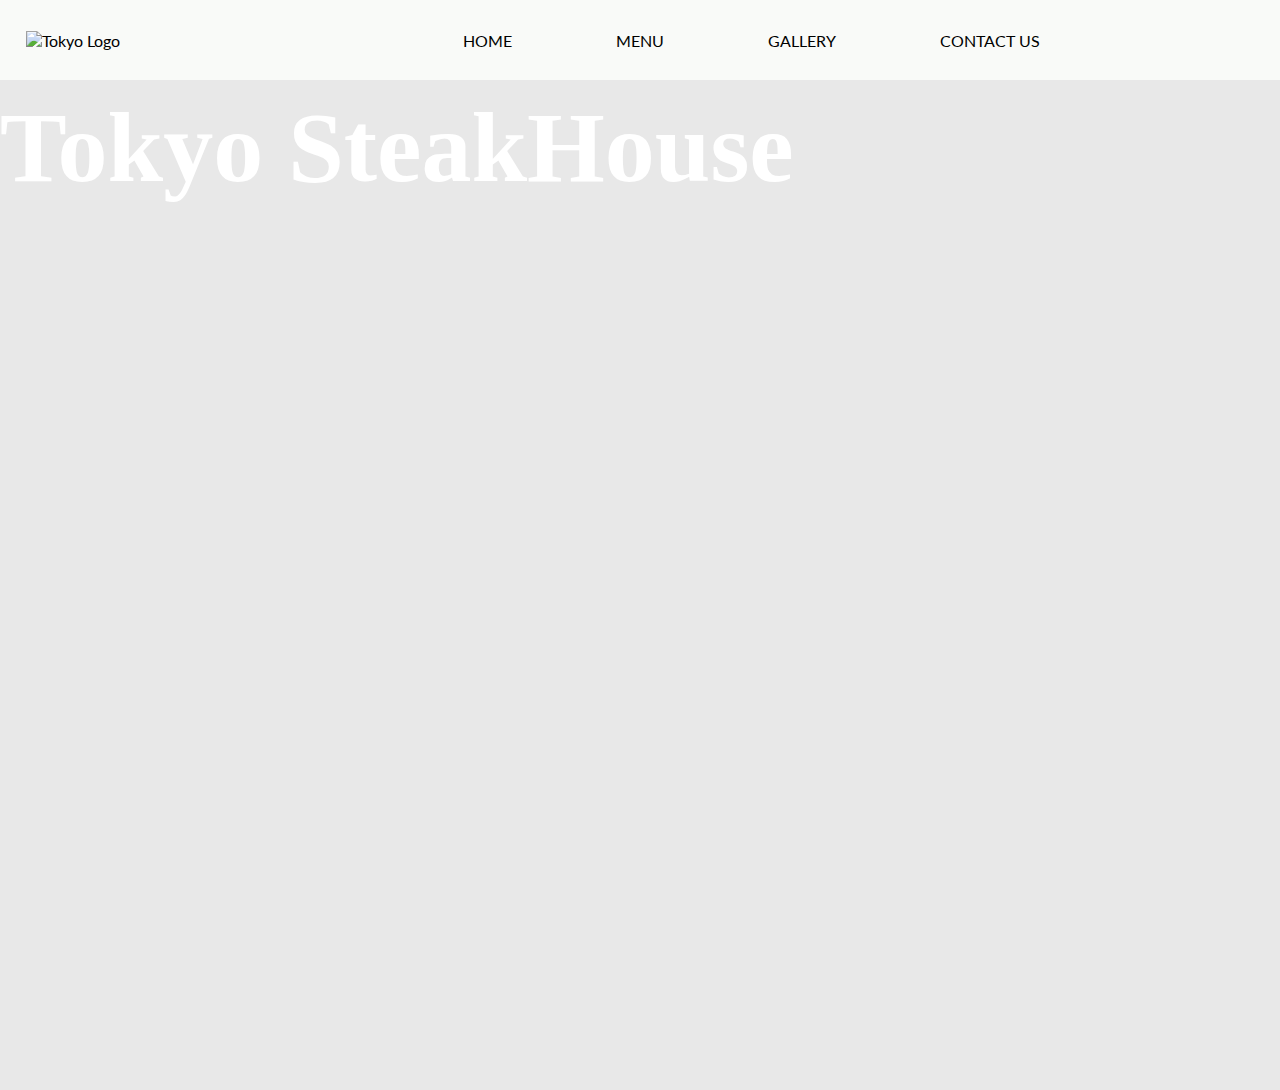
==== index.html @ f7da9d70 "finish navbar skeleton" ====
<!DOCTYPE html>
<html lang="en">
  <head>
    <meta charset="UTF-8" />
    <meta http-equiv="X-UA-Compatible" content="IE=edge" />
    <meta name="viewport" content="width=device-width, initial-scale=1.0" />
    <title>Tokyo Japanese SteakHouse</title>
    <link rel="stylesheet" href="style.css" />
  </head>
  <body>
    <nav>
      <img src="images/tokyo-logo-nobg.png" alt="Tokyo Logo" />
      <ul>
        <li><a href="#">HOME</a></li>
        <li><a href="#">MENU</a></li>
        <li><a href="#">GALLERY</a></li>
        <li><a href="#">CONTACT US</a></li>
      </ul>
    </nav>
    <main>
      <section id="intro" class="parallax"><h1>Tokyo SteakHouse</h1></section>
    </main>
  </body>
</html>
---- style.css ----
@import url("https://fonts.googleapis.com/css2?family=Lato&display=swap");

* {
  margin: 0;
  box-sizing: border-box;
}

/* disables horizontal scrolling */
html,
body {
  max-width: 100%;
  overflow-x: hidden;
  background-color: #e8e8e8;
}

.parallax {
  background-attachment: fixed;
  background-position: center;
  background-repeat: no-repeat;
  background-size: cover;
}

nav {
  font-family: "Lato", sans-serif;
  display: flex;
  justify-content: center;
  height: 10vh;
  align-items: center;
  border-bottom: 10px solid #e8e8e8;
  background-color: #f9faf8;
  top: 0;
  left: 0;
  right: 0;
  position: fixed;
  z-index: 9999;
}

nav img {
  margin-right: 5vw;
  margin-left: 2vw;
}
nav a {
  text-decoration: none;
  color: black;
  padding: 20px;
}

nav a:hover {
  font-size: 16px;
  color: red;
  transition: 500ms;
}
nav ul {
  list-style: none;
  display: flex;
  gap: 5vw;
  margin-right: auto;
  margin-left: auto;
}

#intro {
  background-image: url("images/sushi-1.png");
  margin-top: 10vh;
  min-height: 1000px;
}

#intro h1 {
  color: white;
  font-size: 100px;
}

/* 
to-do list (come back to)
navbar links
menu dropdown
make it work for mobile phones
slideshow in javascript on the first parallax image
*/
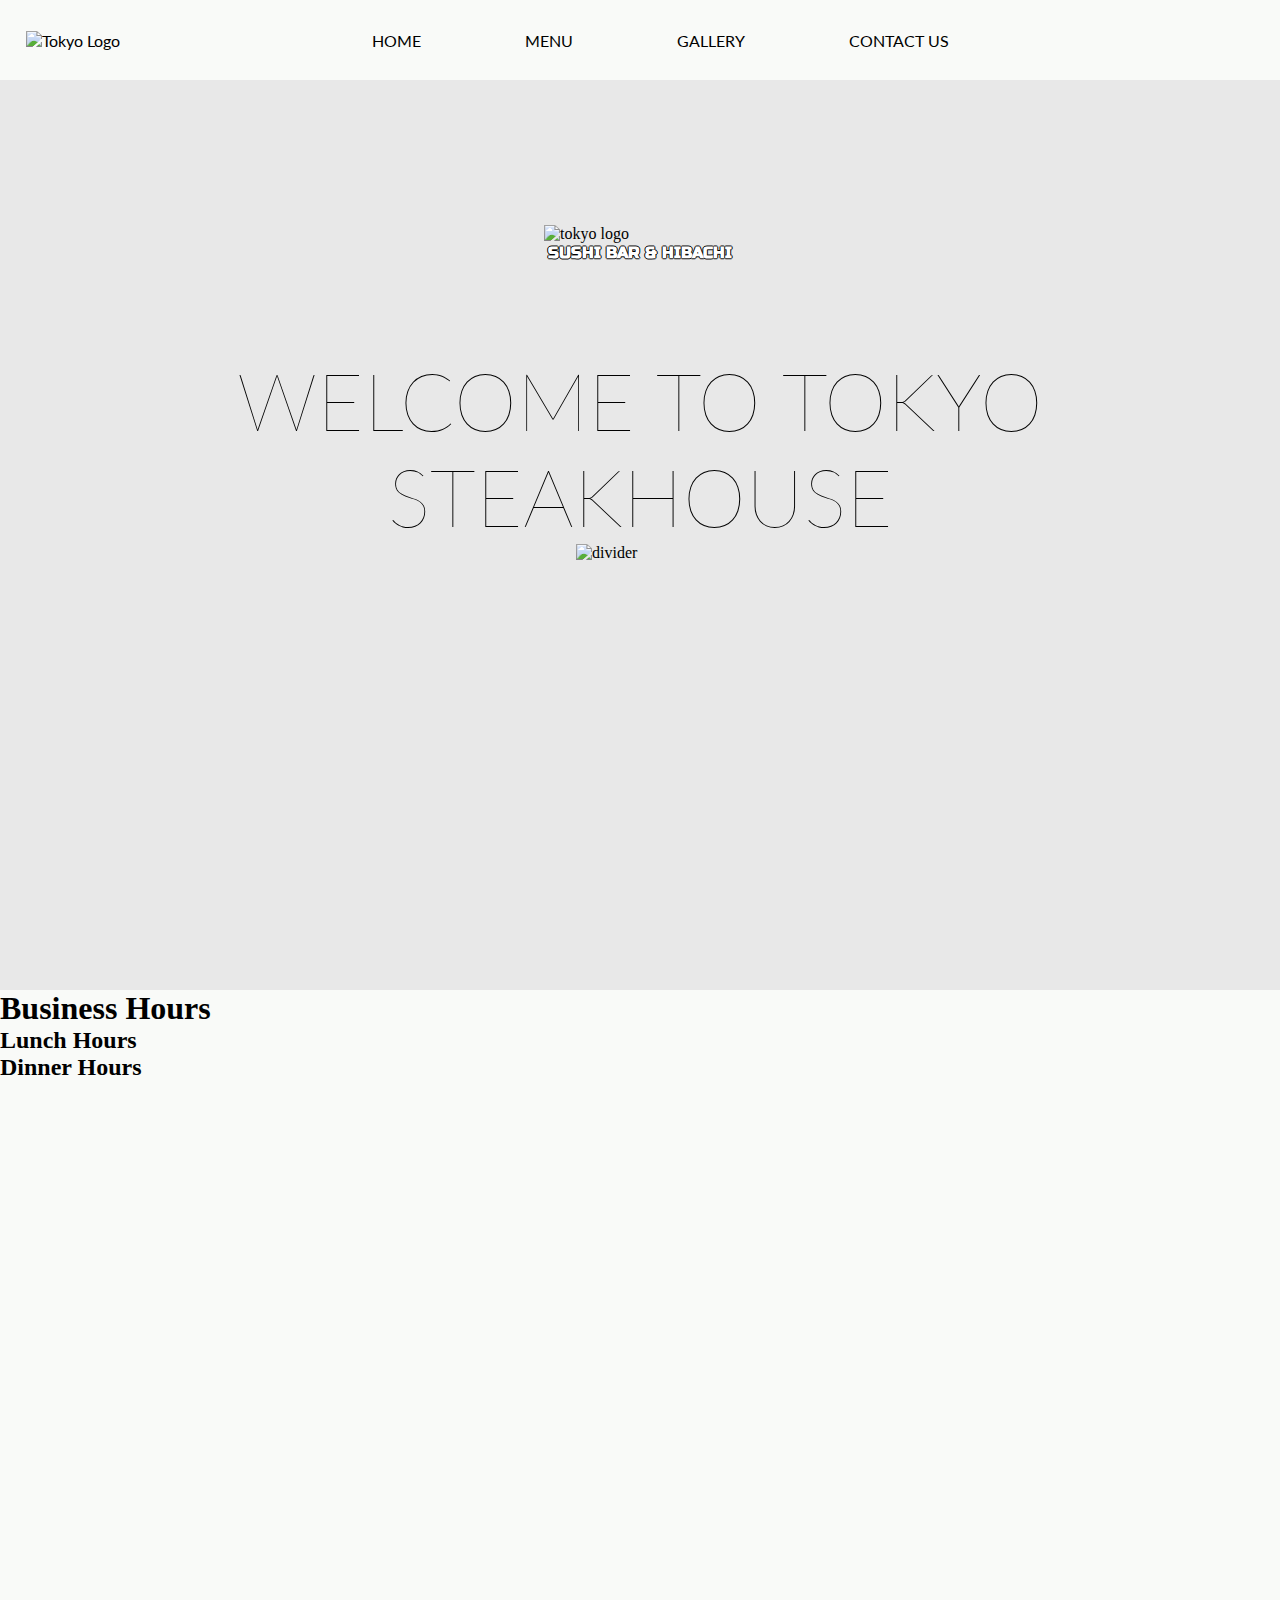
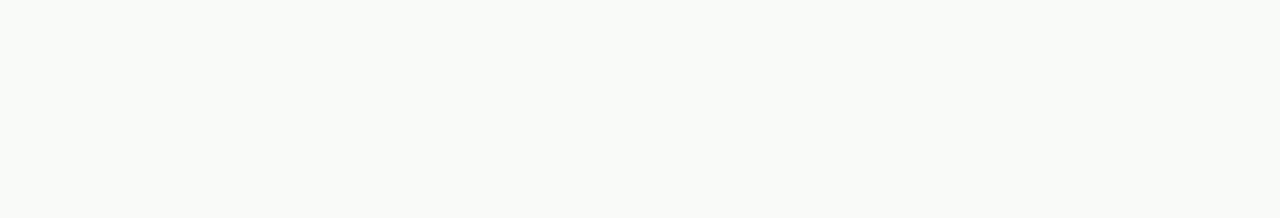
==== commit 86e7cc40: "finish introduction block" ====
--- a/index.html
+++ b/index.html
@@ -11,14 +11,25 @@
     <nav>
       <img src="images/tokyo-logo-nobg.png" alt="Tokyo Logo" />
       <ul>
-        <li><a href="#">HOME</a></li>
+        <li><a href="#top">HOME</a></li>
         <li><a href="#">MENU</a></li>
         <li><a href="#">GALLERY</a></li>
         <li><a href="#">CONTACT US</a></li>
       </ul>
     </nav>
     <main>
-      <section id="intro" class="parallax"><h1>Tokyo SteakHouse</h1></section>
+      <section id="intro" class="parallax">
+        <img src="images/tokyo-logo-nobg.png" alt="tokyo logo" class="logo" />
+        <h1>SUSHI BAR & HIBACHI</h1>
+        <h2>WELCOME TO TOKYO STEAKHOUSE</h2>
+        <img src="images/divider.png" alt="divider" class="divider" />
+      </section>
+
+      <section id="hours">
+        <h1>Business Hours</h1>
+        <h2>Lunch Hours</h2>
+        <h2>Dinner Hours</h2>
+      </section>
     </main>
   </body>
 </html>
--- a/style.css
+++ b/style.css
@@ -1,5 +1,4 @@
-@import url("https://fonts.googleapis.com/css2?family=Lato&display=swap");
-
+@import url("https://fonts.googleapis.com/css2?family=Lato:wght@100;300;400&family=Russo+One&display=swap");
 * {
   margin: 0;
   box-sizing: border-box;
@@ -23,7 +22,6 @@
 nav {
   font-family: "Lato", sans-serif;
   display: flex;
-  justify-content: center;
   height: 10vh;
   align-items: center;
   border-bottom: 10px solid #e8e8e8;
@@ -38,6 +36,7 @@
 nav img {
   margin-right: 5vw;
   margin-left: 2vw;
+  position: absolute;
 }
 nav a {
   text-decoration: none;
@@ -55,20 +54,53 @@
   display: flex;
   gap: 5vw;
   margin-right: auto;
-  margin-left: auto;
+  width: 100%;
+  justify-content: center;
 }
 
 #intro {
-  background-image: url("images/sushi-1.png");
+  background-image: url("images/sushi.png");
   margin-top: 10vh;
-  min-height: 1000px;
+  min-height: 900px;
+  display: flex;
+  flex-direction: column;
 }
 
 #intro h1 {
+  font-family: "Russo One", sans-serif;
   color: white;
-  font-size: 100px;
+  font-size: 16px;
+  align-self: center;
+  text-shadow: 1px 0 0 #000, 0 -1px 0 #000, 0 1px 0 #000, -1px 0 0 #000;
 }
 
+#intro .logo {
+  width: 15%;
+  align-self: center;
+  margin-top: 15vh;
+}
+
+#intro h2 {
+  font-family: "Lato", sans-serif;
+  color: black;
+  font-size: 80px;
+  font-weight: 100;
+  text-shadow: 1px 0 0 #e8e8e8, 0 -1px 0 #e8e8e8, 0 1px 0 #e8e8e8,
+    -1px 0 0 #e8e8e8;
+  align-self: center;
+  margin-top: 10vh;
+  text-align: center;
+}
+
+#intro .divider {
+  width: 10%;
+  align-self: center;
+}
+
+#hours {
+  min-height: 92vh;
+  background-color: #f9faf8;
+}
 /* 
 to-do list (come back to)
 navbar links
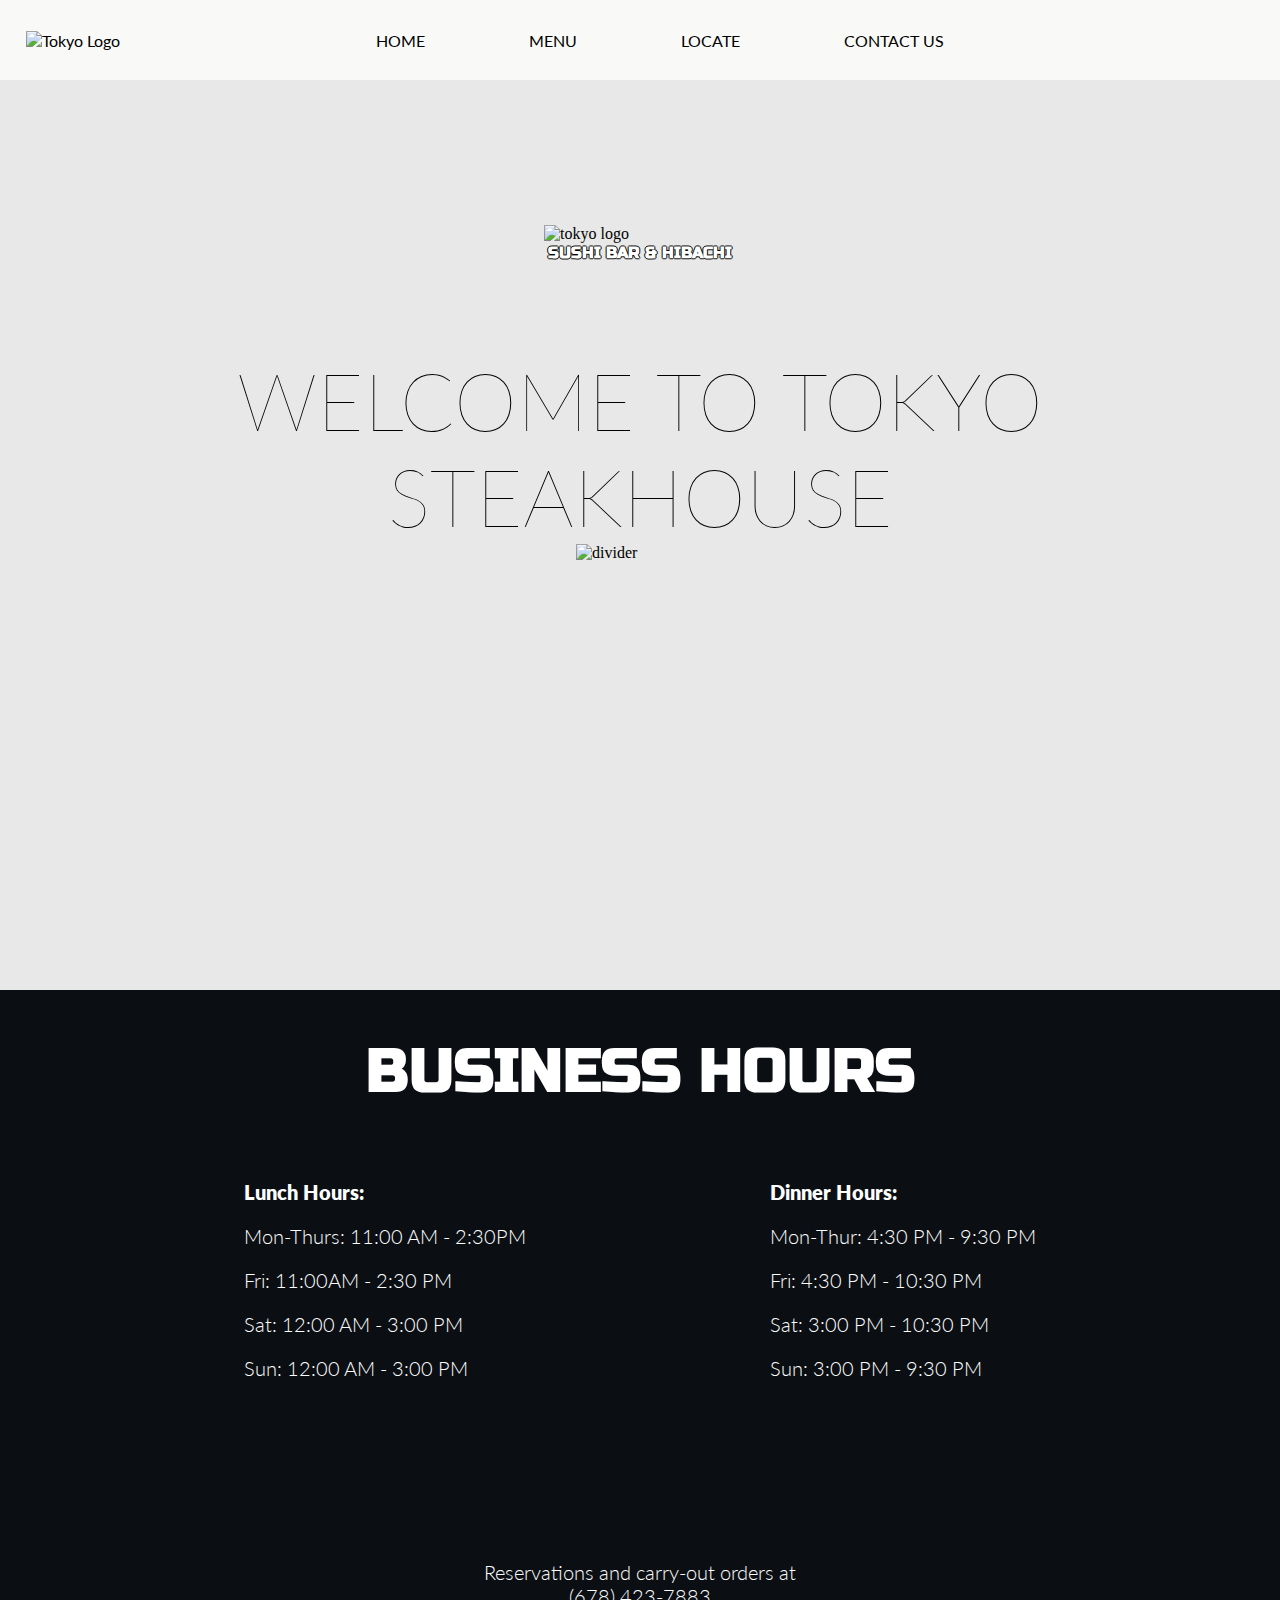
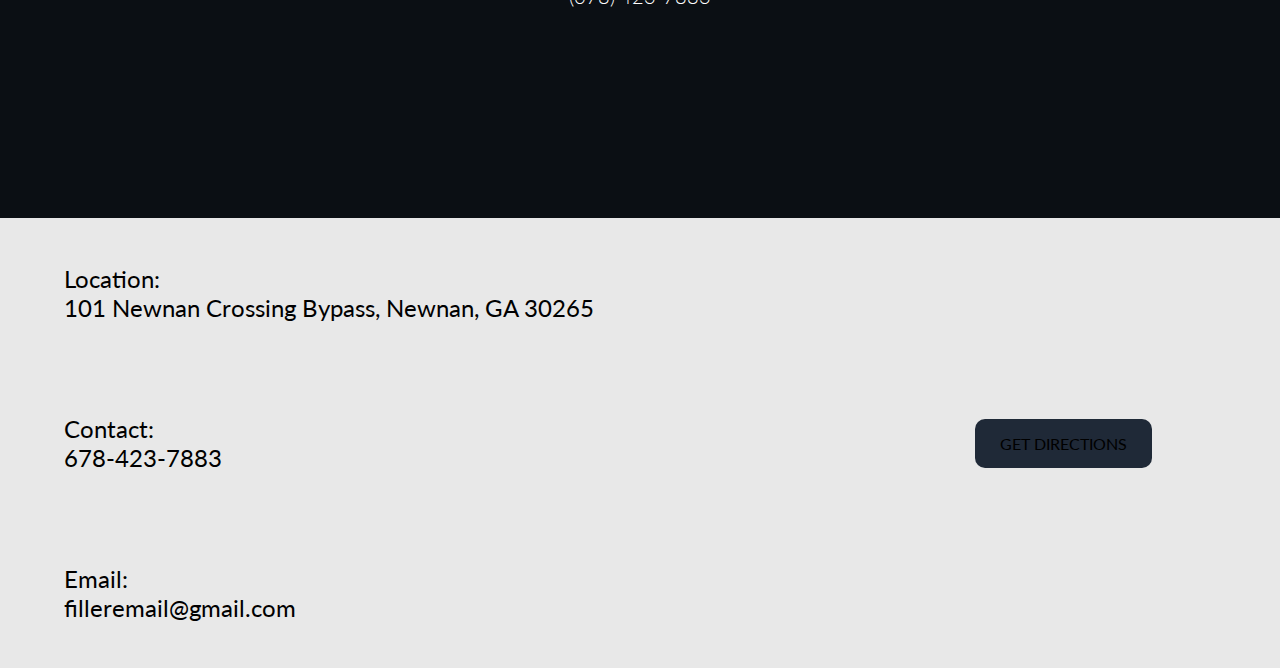
==== commit a396abe1: "finish hours section" ====
--- a/index.html
+++ b/index.html
@@ -4,8 +4,9 @@
     <meta charset="UTF-8" />
     <meta http-equiv="X-UA-Compatible" content="IE=edge" />
     <meta name="viewport" content="width=device-width, initial-scale=1.0" />
-    <title>Tokyo Japanese SteakHouse</title>
+    <title>Tokyo Japanese Steakhouse</title>
     <link rel="stylesheet" href="style.css" />
+    <script src="app.js" defer></script>
   </head>
   <body>
     <nav>
@@ -13,7 +14,7 @@
       <ul>
         <li><a href="#top">HOME</a></li>
         <li><a href="#">MENU</a></li>
-        <li><a href="#">GALLERY</a></li>
+        <li><a href="#locate">LOCATE</a></li>
         <li><a href="#">CONTACT US</a></li>
       </ul>
     </nav>
@@ -26,9 +27,45 @@
       </section>
 
       <section id="hours">
-        <h1>Business Hours</h1>
-        <h2>Lunch Hours</h2>
-        <h2>Dinner Hours</h2>
+        <h1>BUSINESS HOURS</h1>
+        <div id="open-hours">
+          <div id="lunch-hours">
+            <h2>Lunch Hours:</h2>
+            <h3>Mon-Thurs: 11:00 AM - 2:30PM</h3>
+            <h3>Fri: 11:00AM - 2:30 PM</h3>
+            <h3>Sat: 12:00 AM - 3:00 PM</h3>
+            <h3>Sun: 12:00 AM - 3:00 PM</h3>
+          </div>
+          <div id="dinner-hours">
+            <h2>Dinner Hours:</h2>
+            <h3>Mon-Thur: 4:30 PM - 9:30 PM</h3>
+            <h3>Fri: 4:30 PM - 10:30 PM</h3>
+            <h3>Sat: 3:00 PM - 10:30 PM</h3>
+            <h3>Sun: 3:00 PM - 9:30 PM</h3>
+          </div>
+        </div>
+        <h3 id="hours-notice">
+          Reservations and carry-out orders at <br />(678) 423-7883
+        </h3>
+      </section>
+      <section id="locate">
+        <div id="location-details">
+          <h2>
+            Location: <br />
+            101 Newnan Crossing Bypass, Newnan, GA 30265
+            <br />
+          </h2>
+          <h2>
+            Contact: <br />
+            678-423-7883 <br />
+          </h2>
+          <h2>
+            Email: <br />
+            filleremail@gmail.com
+          </h2>
+        </div>
+
+        <div id="directions"><a>GET DIRECTIONS</a></div>
       </section>
     </main>
   </body>
--- a/style.css
+++ b/style.css
@@ -97,14 +97,97 @@
   align-self: center;
 }
 
+section {
+  min-height: 92vh;
+}
+
 #hours {
-  min-height: 92vh;
-  background-color: #f9faf8;
+  background-color: #0b0f14;
+  font-family: "Lato", sans-serif;
+  font-weight: 300;
+  color: white;
+  display: flex;
+  flex-direction: column;
+}
+
+#hours h1 {
+  font-family: "Russo One", sans-serif;
+  font-size: 60px;
+  width: 100%;
+  text-align: center;
+  padding-top: 5vh;
+}
+
+#hours h2,
+#hours h3 {
+  font-size: 20px;
+  font-weight: 300;
+}
+
+#open-hours {
+  display: flex;
+  margin-top: 8vh;
+  justify-content: space-evenly;
+}
+
+#lunch-hours,
+#dinner-hours {
+  display: flex;
+  flex-direction: column;
+  gap: 20px;
+}
+
+#lunch-hours h2,
+#dinner-hours h2 {
+  font-weight: 800;
+}
+
+#hours-notice {
+  display: flex;
+  justify-content: center;
+  text-align: center;
+  margin-top: 20vh;
+}
+
+#locate {
+  min-height: 50vh;
+  display: flex;
+  font-family: "Lato", sans-serif;
+}
+
+#location-details {
+  display: flex;
+  flex-direction: column;
+  justify-content: space-around;
+  margin-left: 5vw;
+}
+
+#location-details h2 {
+  font-weight: 400;
+}
+
+#directions {
+  align-self: center;
+  margin-left: auto;
+  margin-right: 10vw;
+  background-color: #1f2937;
+  padding: 15px 25px;
+  border-radius: 10px;
 }
 /* 
 to-do list (come back to)
 navbar links
 menu dropdown
 make it work for mobile phones
-slideshow in javascript on the first parallax image
+
+ask mom for a restaurant email and replace filler email in location 
+
+sections to add: 
+contact us with form 
+menu:
+dropdown on navbar to the sections of menu
+separate page with the sections of menu
+separate pages with menu items
+
+footer
 */
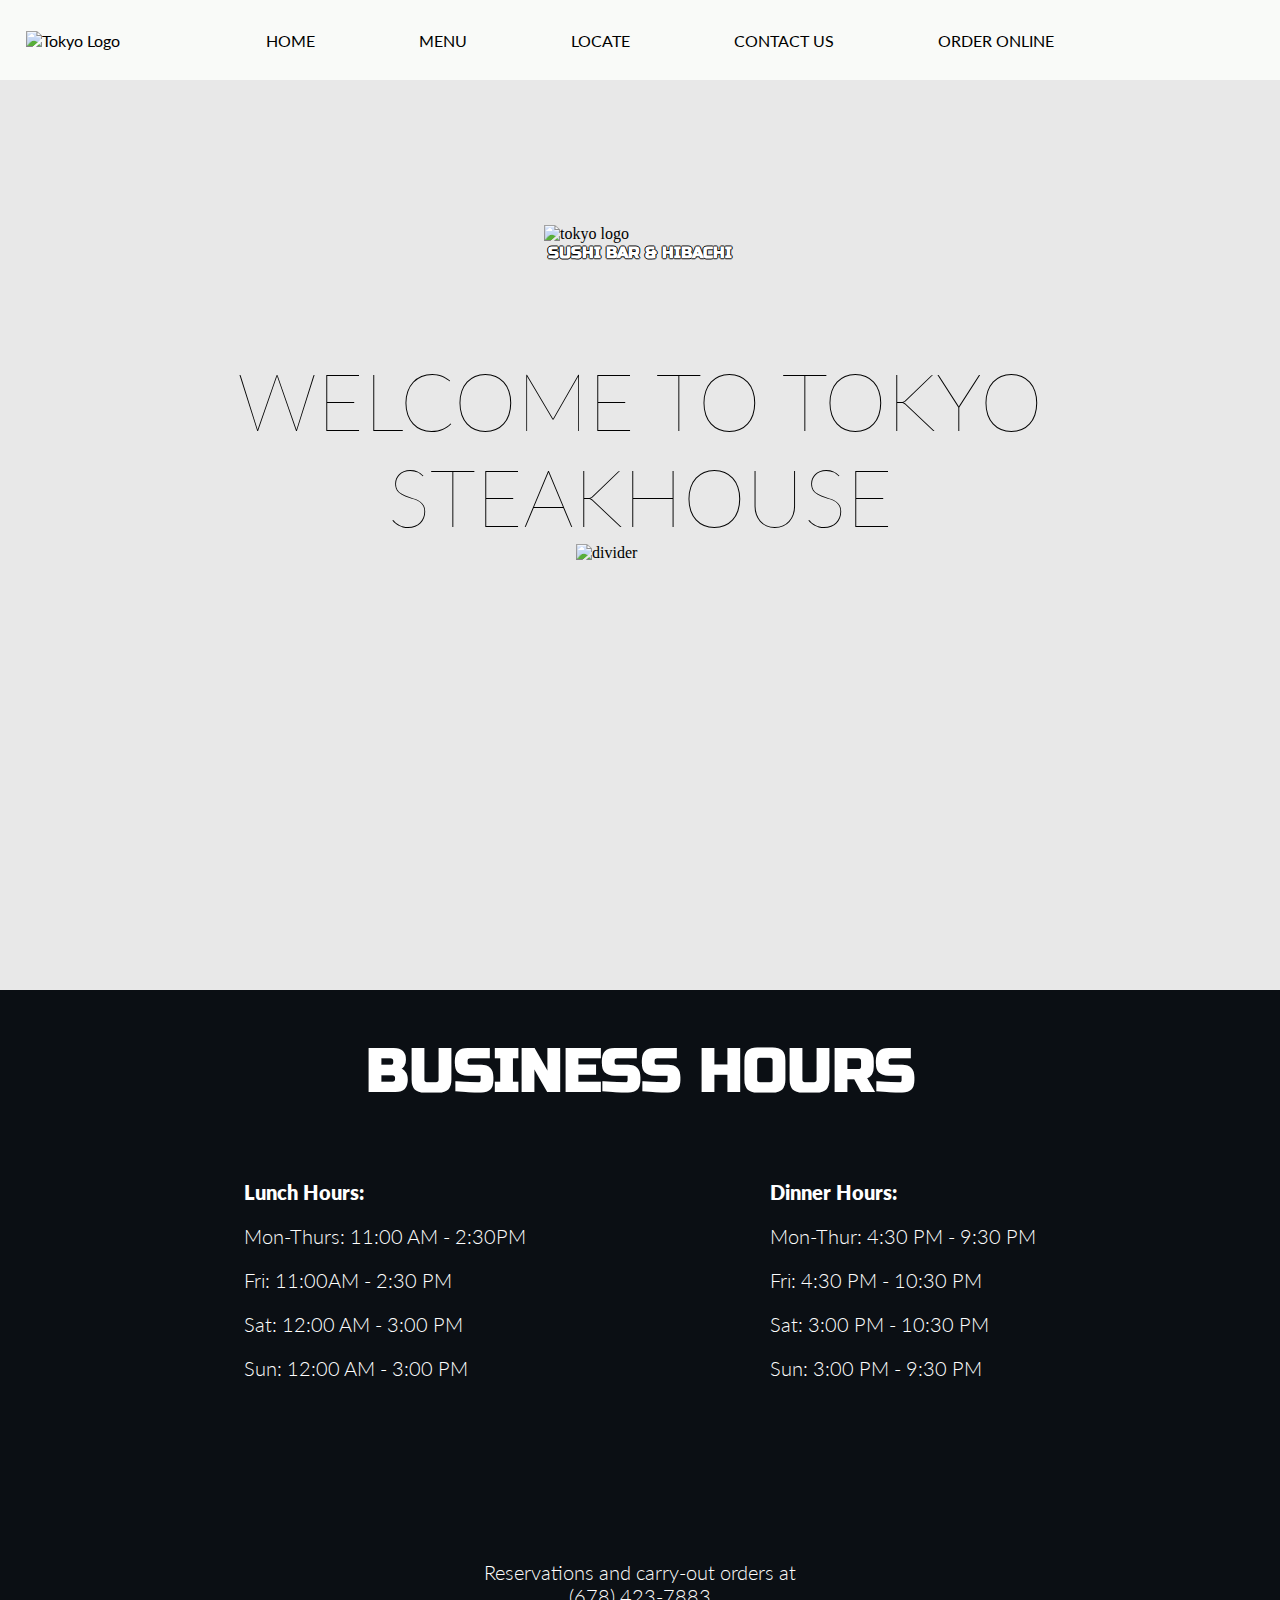
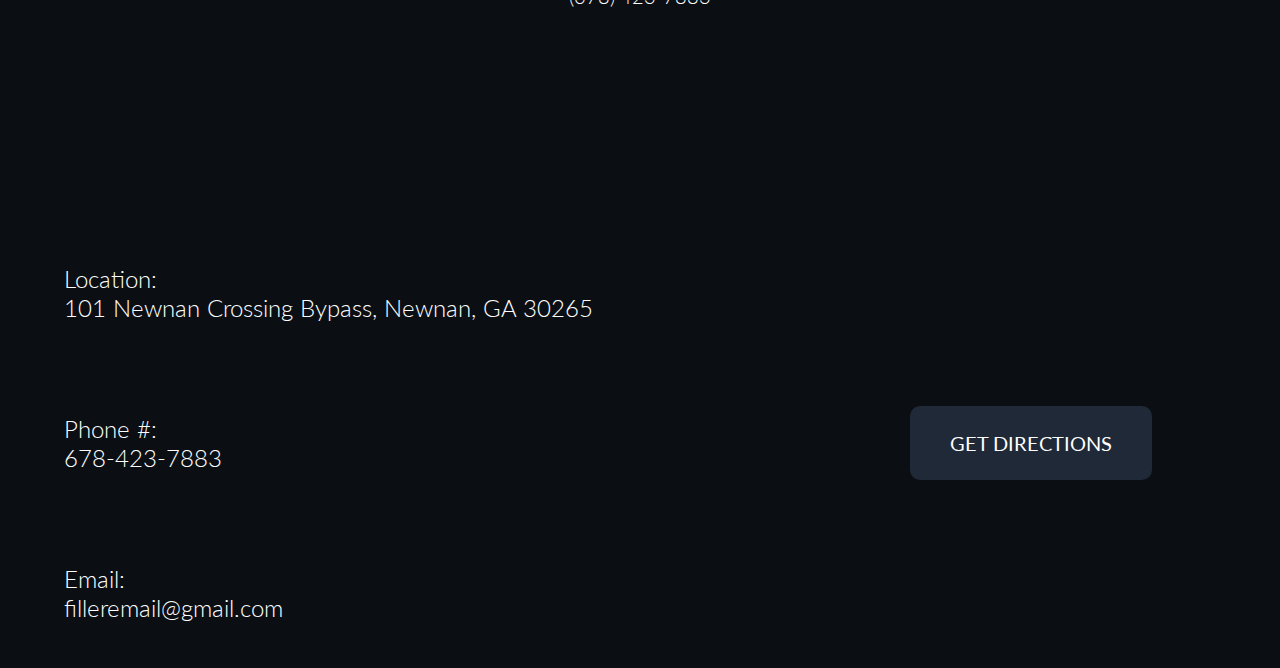
==== commit a4ceaa6a: "finish location" ====
--- a/index.html
+++ b/index.html
@@ -8,7 +8,7 @@
     <link rel="stylesheet" href="style.css" />
     <script src="app.js" defer></script>
   </head>
-  <body>
+  <body id="top">
     <nav>
       <img src="images/tokyo-logo-nobg.png" alt="Tokyo Logo" />
       <ul>
@@ -16,6 +16,14 @@
         <li><a href="#">MENU</a></li>
         <li><a href="#locate">LOCATE</a></li>
         <li><a href="#">CONTACT US</a></li>
+        <li>
+          <a
+            href="https://food.google.com/chooseprovider?restaurantId=/g/1262dhnyx&g2lbs=AL1YbfVpzPKeL-lRXJT1A-aRFUoh6KHWIvFQCTAZGVuTHvl1otzTD5lsjXvQpUvjCOftRwnQjYqH56Ydc1IZYdOIS39c8Rhm5Q%3D%3D&hl=en-US&gl=us&fo_m=MfohQo559jFvMWwP9igWZeWQMczq7voErUdXMWvkddHzV46uMT_RFPQ05bfKMQVr5-7IofUJMU_hT8vrWuwRMUv3d8yCO4PgMUOzJVpjPL1YMfaXTPp5KXh-&gei=c0jPYpDFJYGAkvQPp_-60Aw&sei=CStQrYx_iZq1EUURzE1Lj06N&utm_campaign&utm_source=tactile&addressId&orderType=1&partnerId&fulfillmentTime&menuSearchQuery&cartId&fo_s=OA%2CAH&dineInLocationId"
+            target="blank"
+            id="order-online"
+            >ORDER ONLINE</a
+          >
+        </li>
       </ul>
     </nav>
     <main>
@@ -56,7 +64,7 @@
             <br />
           </h2>
           <h2>
-            Contact: <br />
+            Phone #: <br />
             678-423-7883 <br />
           </h2>
           <h2>
@@ -65,7 +73,17 @@
           </h2>
         </div>
 
-        <div id="directions"><a>GET DIRECTIONS</a></div>
+        <a
+          href="https://www.google.com/maps/place/Tokyo+Japanese+Steakhouse/@33.3930602,-84.7630483,17z/data=!3m1!5s0x88f4c63d0433b099:0xfe45981784562a07!4m5!3m4!1s0x88f4c63d6619b5bf:0x68227a30addddd78!8m2!3d33.3930602!4d-84.7608596"
+          target="_blank"
+          ><div id="directions">
+            <a
+              href="https://www.google.com/maps/place/Tokyo+Japanese+Steakhouse/@33.3930602,-84.7630483,17z/data=!3m1!5s0x88f4c63d0433b099:0xfe45981784562a07!4m5!3m4!1s0x88f4c63d6619b5bf:0x68227a30addddd78!8m2!3d33.3930602!4d-84.7608596"
+              target="_blank"
+              >GET DIRECTIONS</a
+            >
+          </div></a
+        >
       </section>
     </main>
   </body>
--- a/style.css
+++ b/style.css
@@ -2,6 +2,10 @@
 * {
   margin: 0;
   box-sizing: border-box;
+}
+
+a {
+  text-decoration: none;
 }
 
 /* disables horizontal scrolling */
@@ -39,7 +43,6 @@
   position: absolute;
 }
 nav a {
-  text-decoration: none;
   color: black;
   padding: 20px;
 }
@@ -153,6 +156,9 @@
   min-height: 50vh;
   display: flex;
   font-family: "Lato", sans-serif;
+  background-color: #0b0f14;
+
+  color: white;
 }
 
 #location-details {
@@ -163,7 +169,7 @@
 }
 
 #location-details h2 {
-  font-weight: 400;
+  font-weight: 300;
 }
 
 #directions {
@@ -171,8 +177,19 @@
   margin-left: auto;
   margin-right: 10vw;
   background-color: #1f2937;
-  padding: 15px 25px;
+  padding: 25px 40px;
   border-radius: 10px;
+  color: white;
+  font-size: 20px;
+}
+
+#directions:hover {
+  background-color: black;
+  transition: 500ms;
+}
+
+#directions a {
+  color: white;
 }
 /* 
 to-do list (come back to)
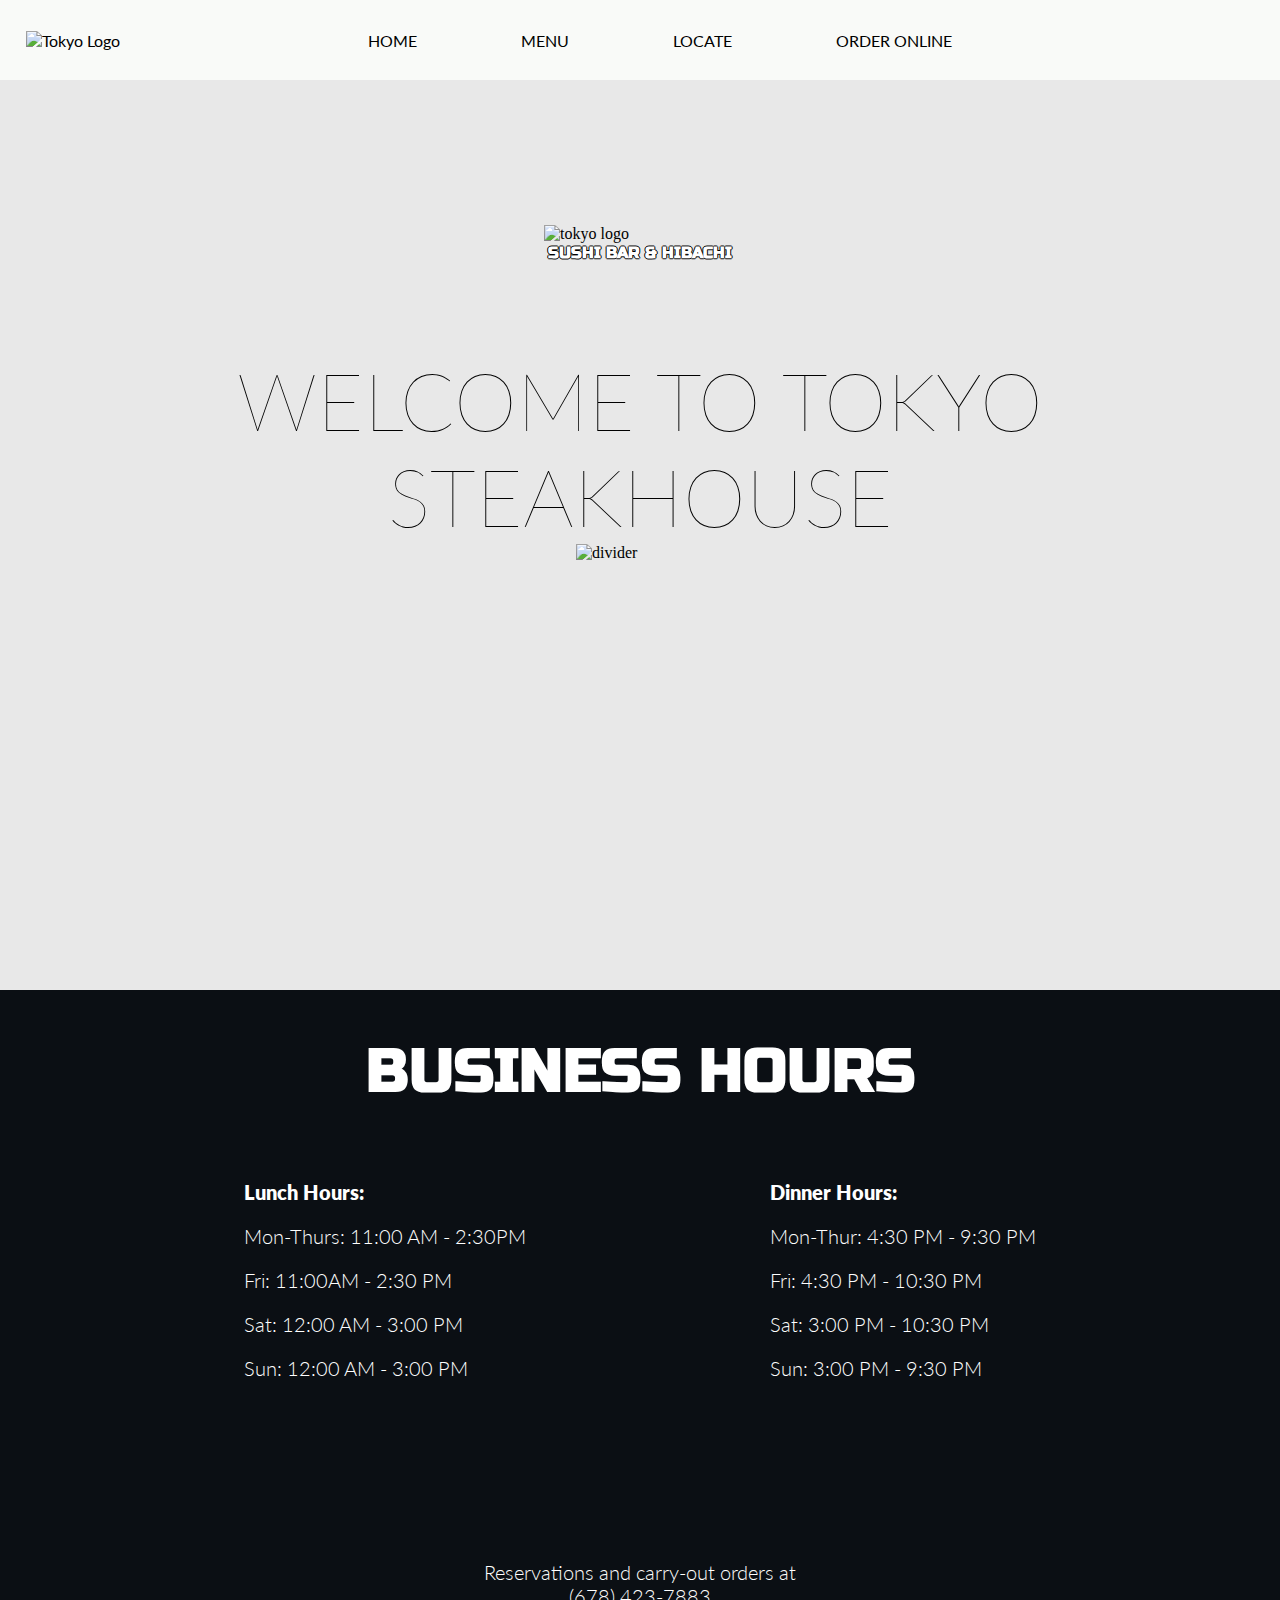
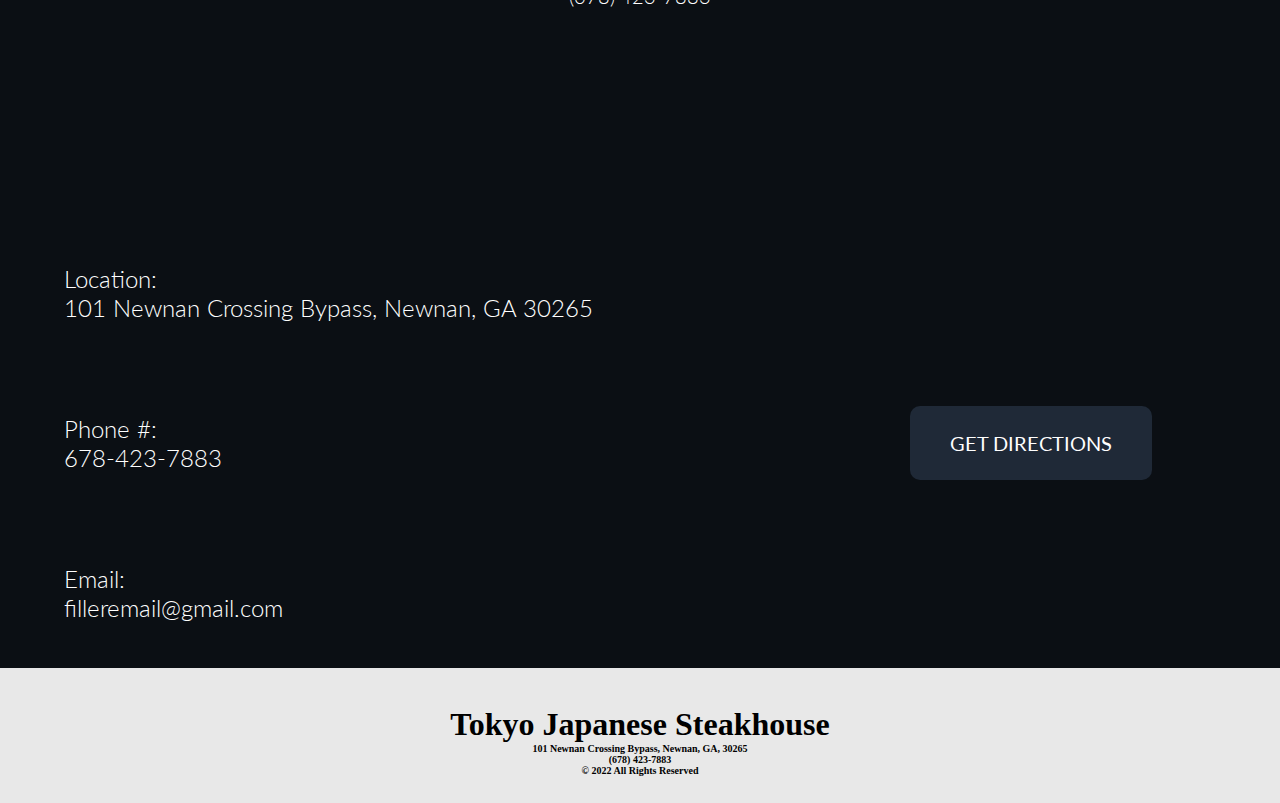
==== commit 476744e8: "finish landing page" ====
--- a/index.html
+++ b/index.html
@@ -15,7 +15,6 @@
         <li><a href="#top">HOME</a></li>
         <li><a href="#">MENU</a></li>
         <li><a href="#locate">LOCATE</a></li>
-        <li><a href="#">CONTACT US</a></li>
         <li>
           <a
             href="https://food.google.com/chooseprovider?restaurantId=/g/1262dhnyx&g2lbs=AL1YbfVpzPKeL-lRXJT1A-aRFUoh6KHWIvFQCTAZGVuTHvl1otzTD5lsjXvQpUvjCOftRwnQjYqH56Ydc1IZYdOIS39c8Rhm5Q%3D%3D&hl=en-US&gl=us&fo_m=MfohQo559jFvMWwP9igWZeWQMczq7voErUdXMWvkddHzV46uMT_RFPQ05bfKMQVr5-7IofUJMU_hT8vrWuwRMUv3d8yCO4PgMUOzJVpjPL1YMfaXTPp5KXh-&gei=c0jPYpDFJYGAkvQPp_-60Aw&sei=CStQrYx_iZq1EUURzE1Lj06N&utm_campaign&utm_source=tactile&addressId&orderType=1&partnerId&fulfillmentTime&menuSearchQuery&cartId&fo_s=OA%2CAH&dineInLocationId"
@@ -86,5 +85,11 @@
         >
       </section>
     </main>
+    <footer>
+      <h1>Tokyo Japanese Steakhouse</h1>
+      <h2>101 Newnan Crossing Bypass, Newnan, GA, 30265</h2>
+      <h2>(678) 423-7883</h2>
+      <h2>&copy; 2022 All Rights Reserved</h2>
+    </footer>
   </body>
 </html>
--- a/style.css
+++ b/style.css
@@ -191,6 +191,20 @@
 #directions a {
   color: white;
 }
+
+footer {
+  height: 15vh;
+  display: flex;
+  justify-content: center;
+  flex-direction: column;
+  align-items: center;
+
+  border-top: 10px solid #e8e8e8;
+}
+
+footer h2 {
+  font-size: 10px;
+}
 /* 
 to-do list (come back to)
 navbar links
@@ -200,7 +214,6 @@
 ask mom for a restaurant email and replace filler email in location 
 
 sections to add: 
-contact us with form 
 menu:
 dropdown on navbar to the sections of menu
 separate page with the sections of menu
